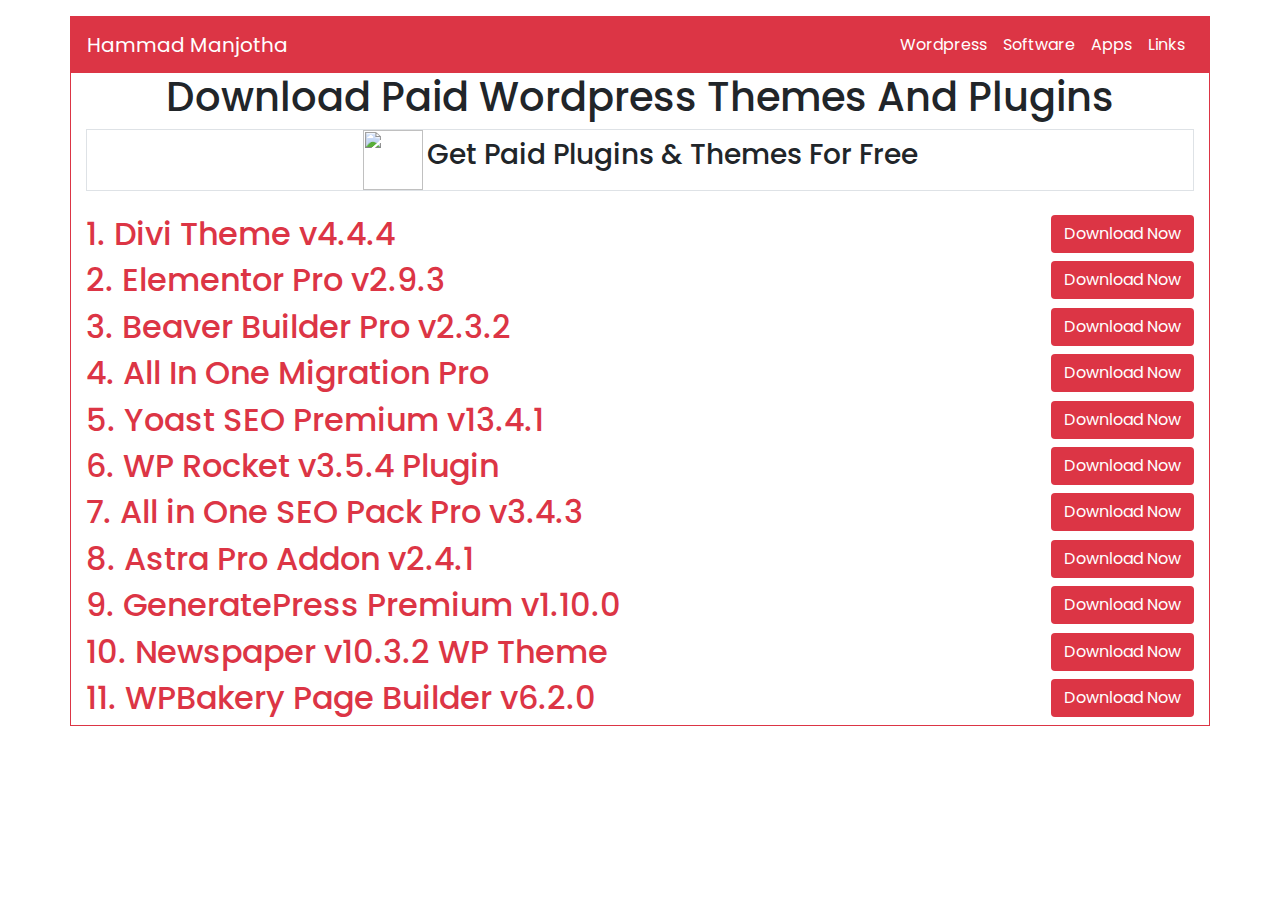
==== index.html @ 9618d699 "Add files via upload" ====
<!DOCTYPE html>
<html>
<head>
	<meta charset="utf-8">
	<meta http-equiv="X-UA-Compatible" content="IE=edge">
	<title>Hammad Manjotha</title>
	<link rel="stylesheet" href="style.css">
	<link rel="stylesheet" href="https://maxcdn.bootstrapcdn.com/bootstrap/4.0.0/css/bootstrap.min.css" integrity="sha384-Gn5384xqQ1aoWXA+058RXPxPg6fy4IWvTNh0E263XmFcJlSAwiGgFAW/dAiS6JXm" crossorigin="anonymous">
	<link href="https://fonts.googleapis.com/css2?family=Poppins:wght@700&display=swap" rel="stylesheet">
</head>
<body>
	<div class="container border border-danger mt-3 main">
		
	<div>
		<nav class="navbar navbar-expand-lg navbar-light bg-danger nav-bar">
  <a class="navbar-brand text-white" href="#">Hammad Manjotha</a>
  <button class="navbar-toggler" type="button" data-toggle="collapse" data-target="#navbarSupportedContent" aria-controls="navbarSupportedContent" aria-expanded="false" aria-label="Toggle navigation">
    <span class="navbar-toggler-icon"></span>
  </button>

  <div class="collapse navbar-collapse" id="navbarSupportedContent">
    <ul class="navbar-nav mr-auto justify-content-end w-100">
      <li class="nav-item active">
        <a class="nav-link text-white" href="index.html">Wordpress<span class="sr-only">(current)</span></a>
      </li>
      <li class="nav-item">
        <a class="nav-link text-white" href="software.html">Software</a>
      </li>
      <li class="nav-item">
        <a class="nav-link text-white" href="apps.html">Apps</a>
      </li>
       <li class="nav-item">
        <a class="nav-link text-white" href="links.html">Links</a>
      </li>
  	</div>
	</nav>
	</div>
	<h1 class="text-center">Download Paid Wordpress Themes And Plugins</h1>
	<div class="visible-print-inline border 4">
		<center><img src="https://image.flaticon.com/icons/svg/408/408693.svg" class="img1" width="60" height="60">
		<h3 class="img1">Get Paid Plugins & Themes For Free</h3></center>
    </div>
    <br>
	<h2 class="text-danger">1. Divi Theme v4.4.4 <a href="https://www.mediafire.com/file/bac8oztf7qw4tgn/divi-theme-v4.4.4.zip/file" class="btn bg-danger text-white button-class" role="button">Download Now</a></h2>
	<h2 class="text-danger">2. Elementor Pro v2.9.3 <a href="https://www.mediafire.com/file/f8t7neqr1qpvh35/elementor-pro-package-v2.9.3.zip/file" class="btn bg-danger text-white button-class" role="button">Download Now</a></h2>
	<h2 class="text-danger">3. Beaver Builder Pro v2.3.2 <a href="https://bit.ly/39XuY3R" class="btn bg-danger text-white button-class" role="button">Download Now</a></h2>

	<h2 class="text-danger">4. All In One Migration Pro <a href="https://bit.ly/34qw3jk" class="btn bg-danger text-white button-class" role="button">Download Now</a></h2>

	<h2 class="text-danger">5. Yoast SEO Premium v13.4.1 <a href="https://bit.ly/2xjJGVp" class="btn bg-danger text-white button-class" role="button">Download Now</a></h2>
	

	<h2 class="text-danger">6. WP Rocket v3.5.4 Plugin <a href="https://www.mediafire.com/file/43o2kqrbi7wi3pl/wp-rocket-v3.5.4.zip/file" class="btn bg-danger text-white button-class" role="button">Download Now</a></h2>

	<h2 class="text-danger">7. All in One SEO Pack Pro v3.4.3 <a href="https://www.mediafire.com/file/jx7itg3ew7k31tm/all-in-one-seo-pack-pro-v3.4.3.zip/file" class="btn bg-danger text-white button-class" role="button">Download Now</a></h2>

	<h2 class="text-danger">8. Astra Pro Addon v2.4.1 <a href="https://www.mediafire.com/file/9uzygx1peorzhpu/astra-pro-addon-v2.4.1.zip/files" class="btn bg-danger text-white button-class" role="button">Download Now</a></h2>

	<h2 class="text-danger">9. GeneratePress Premium v1.10.0 <a href="https://www.mediafire.com/file/gne8oqbyxzzgv71/gp-premium-v1.10.0.zip/file" class="btn bg-danger text-white button-class" role="button">Download Now</a></h2>

	<h2 class="text-danger">10. Newspaper v10.3.2 WP Theme<a href="https://www.mediafire.com/file/qfntk4k8xcpe4ut/newspaper-v10.3.2.zip/file" class="btn bg-danger text-white button-class" role="button">Download Now</a></h2>

	<h2 class="text-danger">11. WPBakery Page Builder v6.2.0 <a href="https://www.mediafire.com/file/3q4jdkzvh0a0nrb/wpbakery-page-builder-v6.2.0.zip/file" class="btn bg-danger text-white button-class" role="button">Download Now</a></h2>

	</div>
	
	<script src="https://code.jquery.com/jquery-3.2.1.slim.min.js" integrity="sha384-KJ3o2DKtIkvYIK3UENzmM7KCkRr/rE9/Qpg6aAZGJwFDMVNA/GpGFF93hXpG5KkN" crossorigin="anonymous"></script>
<script src="https://cdnjs.cloudflare.com/ajax/libs/popper.js/1.12.9/umd/popper.min.js" integrity="sha384-ApNbgh9B+Y1QKtv3Rn7W3mgPxhU9K/ScQsAP7hUibX39j7fakFPskvXusvfa0b4Q" crossorigin="anonymous"></script>
<script src="https://maxcdn.bootstrapcdn.com/bootstrap/4.0.0/js/bootstrap.min.js" integrity="sha384-JZR6Spejh4U02d8jOt6vLEHfe/JQGiRRSQQxSfFWpi1MquVdAyjUar5+76PVCmYl" crossorigin="anonymous"></script>
</body>
</html>
---- style.css ----
*{
	font-family: 'Poppins', sans-serif;
}
.button-class{
	
	float: right;
}


.nav-bar{
	margin-left: -15px; 
	margin-right: -15px;
}


.main{
	box-sizing: border-box;
}

.img1{
	display: inline-block;

}

.text1{
	display: inline-block;
	margin-top: 10px;
}
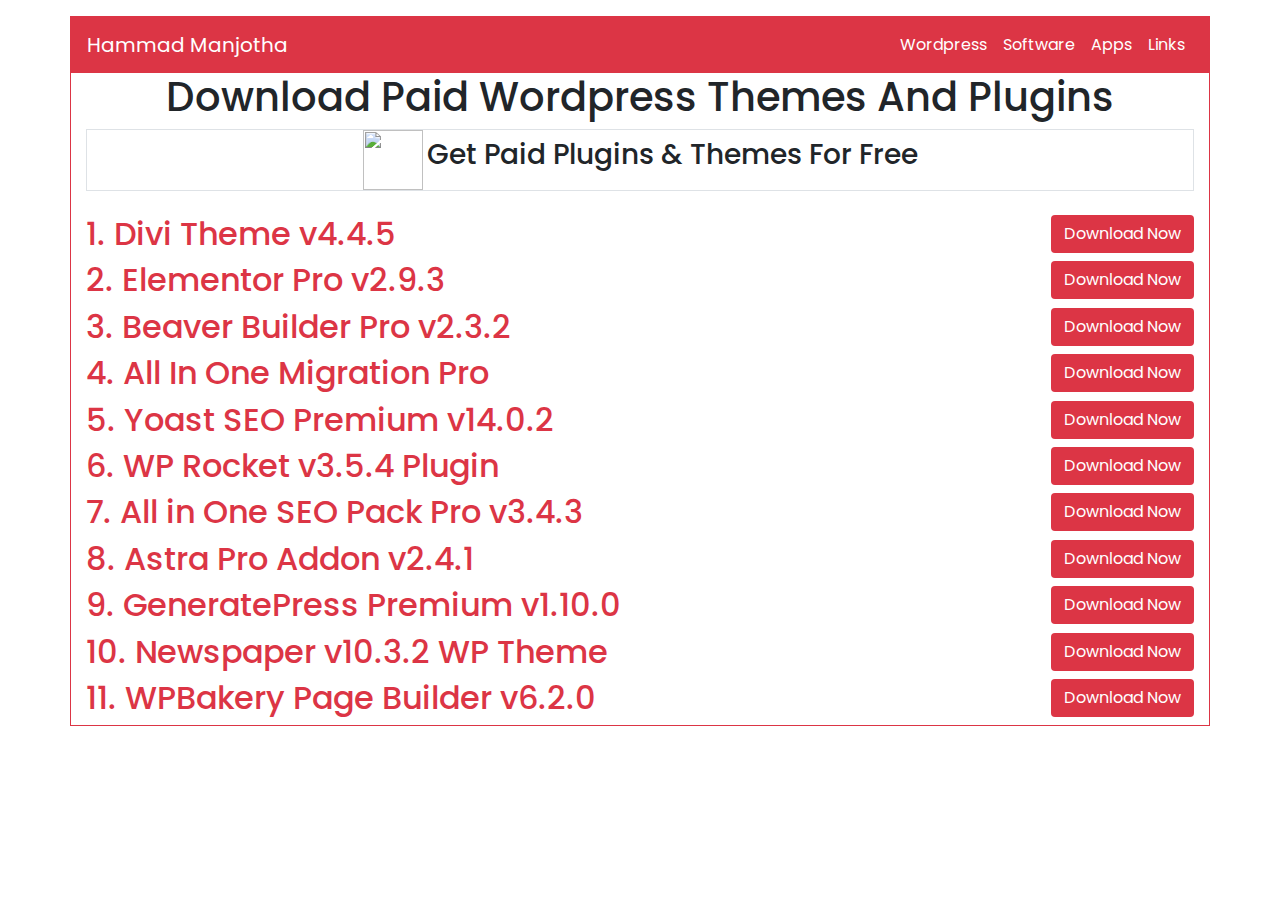
==== commit c77b9dda: "Update index.html" ====
--- a/index.html
+++ b/index.html
@@ -4,7 +4,15 @@
 	<meta charset="utf-8">
 	<meta http-equiv="X-UA-Compatible" content="IE=edge">
 	<title>Hammad Manjotha</title>
+	<meta name="viewport" content="width=device-width, initial-scale=1.0">
+	<meta http-equiv="Cache-Control" content="no-cache, no-store, must-revalidate">
+        <meta http-equiv="Pragma" content="no-cache">
+        <meta http-equiv="Expires" content="0">
 	<link rel="stylesheet" href="style.css">
+	<link rel="apple-touch-icon" sizes="180x180" href="/apple-touch-icon.png">
+<link rel="icon" type="image/png" sizes="32x32" href="/favicon-32x32.png">
+<link rel="icon" type="image/png" sizes="16x16" href="/favicon-16x16.png">
+<link rel="manifest" href="/site.webmanifest">
 	<link rel="stylesheet" href="https://maxcdn.bootstrapcdn.com/bootstrap/4.0.0/css/bootstrap.min.css" integrity="sha384-Gn5384xqQ1aoWXA+058RXPxPg6fy4IWvTNh0E263XmFcJlSAwiGgFAW/dAiS6JXm" crossorigin="anonymous">
 	<link href="https://fonts.googleapis.com/css2?family=Poppins:wght@700&display=swap" rel="stylesheet">
 </head>
@@ -13,7 +21,7 @@
 		
 	<div>
 		<nav class="navbar navbar-expand-lg navbar-light bg-danger nav-bar">
-  <a class="navbar-brand text-white" href="#">Hammad Manjotha</a>
+  <a class="navbar-brand text-white" href="http://hammadme.cf">Hammad Manjotha</a>
   <button class="navbar-toggler" type="button" data-toggle="collapse" data-target="#navbarSupportedContent" aria-controls="navbarSupportedContent" aria-expanded="false" aria-label="Toggle navigation">
     <span class="navbar-toggler-icon"></span>
   </button>
@@ -41,13 +49,13 @@
 		<h3 class="img1">Get Paid Plugins & Themes For Free</h3></center>
     </div>
     <br>
-	<h2 class="text-danger">1. Divi Theme v4.4.4 <a href="https://www.mediafire.com/file/bac8oztf7qw4tgn/divi-theme-v4.4.4.zip/file" class="btn bg-danger text-white button-class" role="button">Download Now</a></h2>
+	<h2 class="text-danger">1. Divi Theme v4.4.5 <a href="https://www.mediafire.com/file/xef39vfjclzhjax/Divi-theme-v4.4.5.zip" class="btn bg-danger text-white button-class" role="button">Download Now</a></h2>
 	<h2 class="text-danger">2. Elementor Pro v2.9.3 <a href="https://www.mediafire.com/file/f8t7neqr1qpvh35/elementor-pro-package-v2.9.3.zip/file" class="btn bg-danger text-white button-class" role="button">Download Now</a></h2>
 	<h2 class="text-danger">3. Beaver Builder Pro v2.3.2 <a href="https://bit.ly/39XuY3R" class="btn bg-danger text-white button-class" role="button">Download Now</a></h2>
 
 	<h2 class="text-danger">4. All In One Migration Pro <a href="https://bit.ly/34qw3jk" class="btn bg-danger text-white button-class" role="button">Download Now</a></h2>
 
-	<h2 class="text-danger">5. Yoast SEO Premium v13.4.1 <a href="https://bit.ly/2xjJGVp" class="btn bg-danger text-white button-class" role="button">Download Now</a></h2>
+	<h2 class="text-danger">5. Yoast SEO Premium v14.0.2 <a href="https://www.mediafire.com/file/yznc2j02tq7yvt3/yoast-seo-premium-v14.0.2.zip/file" class="btn bg-danger text-white button-class" role="button">Download Now</a></h2>
 	
 
 	<h2 class="text-danger">6. WP Rocket v3.5.4 Plugin <a href="https://www.mediafire.com/file/43o2kqrbi7wi3pl/wp-rocket-v3.5.4.zip/file" class="btn bg-danger text-white button-class" role="button">Download Now</a></h2>
@@ -68,4 +76,4 @@
 <script src="https://cdnjs.cloudflare.com/ajax/libs/popper.js/1.12.9/umd/popper.min.js" integrity="sha384-ApNbgh9B+Y1QKtv3Rn7W3mgPxhU9K/ScQsAP7hUibX39j7fakFPskvXusvfa0b4Q" crossorigin="anonymous"></script>
 <script src="https://maxcdn.bootstrapcdn.com/bootstrap/4.0.0/js/bootstrap.min.js" integrity="sha384-JZR6Spejh4U02d8jOt6vLEHfe/JQGiRRSQQxSfFWpi1MquVdAyjUar5+76PVCmYl" crossorigin="anonymous"></script>
 </body>
-</html>+</html>
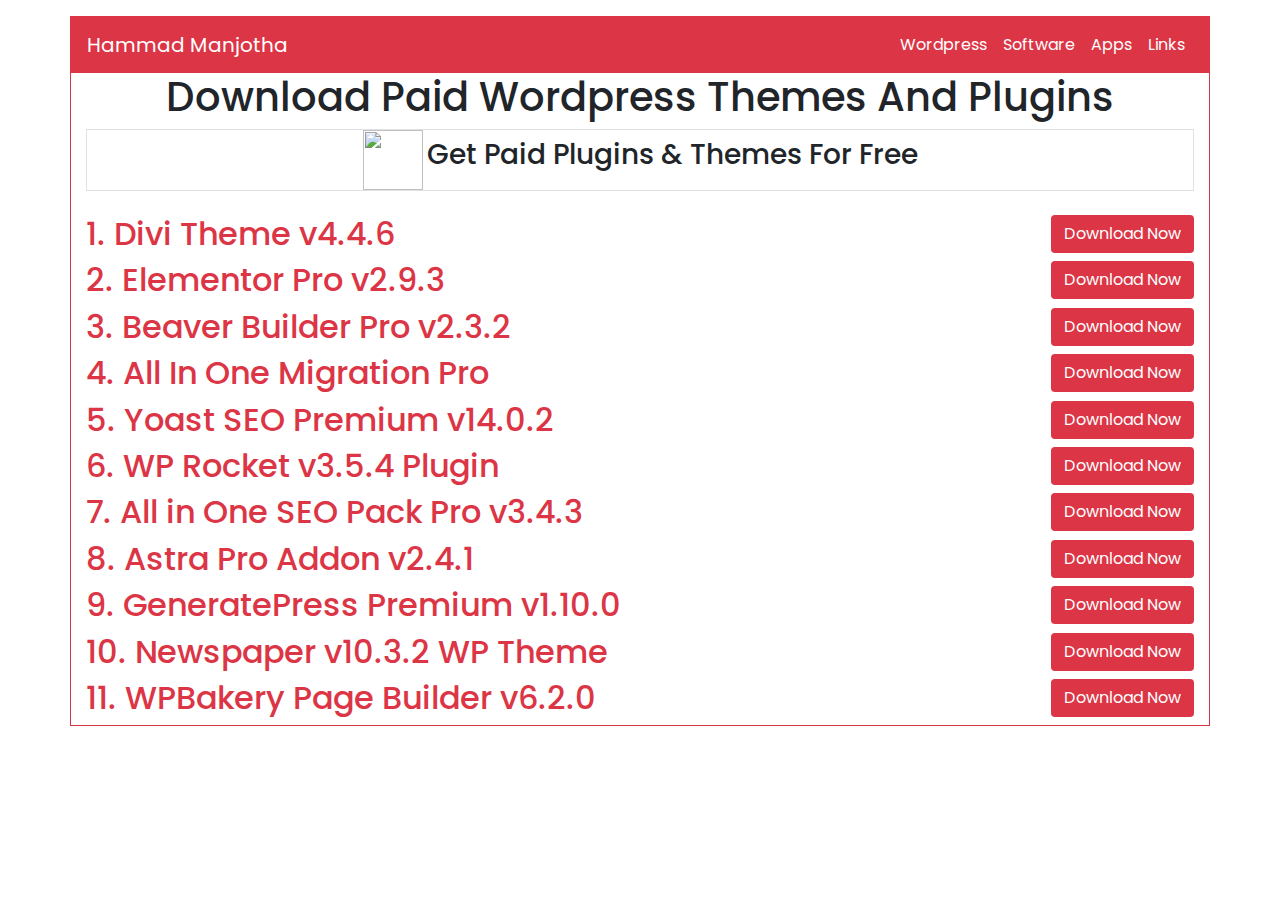
==== commit 57e846e3: "Update index.html" ====
--- a/index.html
+++ b/index.html
@@ -49,7 +49,7 @@
 		<h3 class="img1">Get Paid Plugins & Themes For Free</h3></center>
     </div>
     <br>
-	<h2 class="text-danger">1. Divi Theme v4.4.5 <a href="https://www.mediafire.com/file/xef39vfjclzhjax/Divi-theme-v4.4.5.zip" class="btn bg-danger text-white button-class" role="button">Download Now</a></h2>
+	<h2 class="text-danger">1. Divi Theme v4.4.6 <a href="https://www.mediafire.com/file/u59wk972g5erkv5/Divi-theme-v4.4.6.zip/file" class="btn bg-danger text-white button-class" role="button">Download Now</a></h2>
 	<h2 class="text-danger">2. Elementor Pro v2.9.3 <a href="https://www.mediafire.com/file/f8t7neqr1qpvh35/elementor-pro-package-v2.9.3.zip/file" class="btn bg-danger text-white button-class" role="button">Download Now</a></h2>
 	<h2 class="text-danger">3. Beaver Builder Pro v2.3.2 <a href="https://bit.ly/39XuY3R" class="btn bg-danger text-white button-class" role="button">Download Now</a></h2>
 
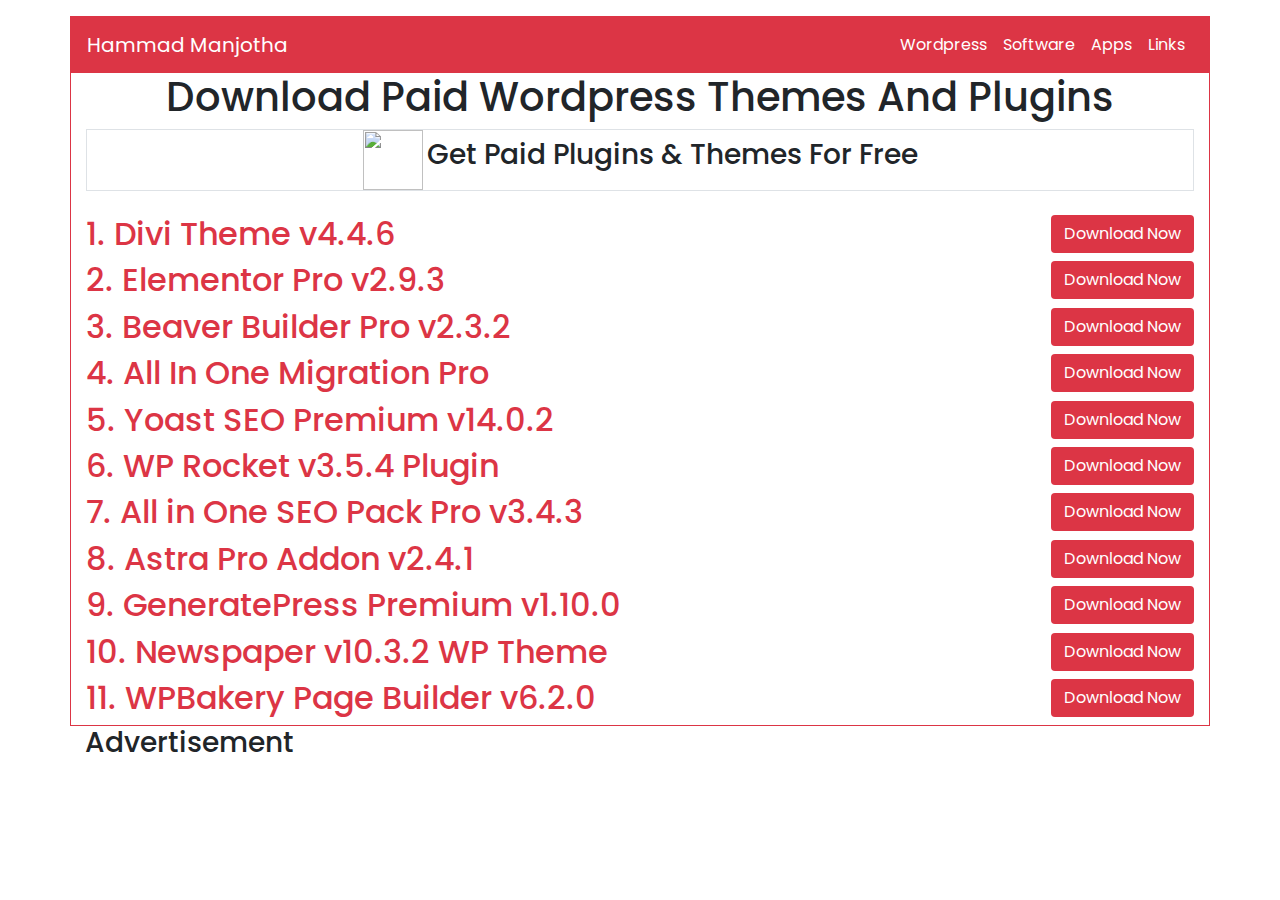
==== commit 68f8d8a2: "Update index.html" ====
--- a/index.html
+++ b/index.html
@@ -71,7 +71,19 @@
 	<h2 class="text-danger">11. WPBakery Page Builder v6.2.0 <a href="https://www.mediafire.com/file/3q4jdkzvh0a0nrb/wpbakery-page-builder-v6.2.0.zip/file" class="btn bg-danger text-white button-class" role="button">Download Now</a></h2>
 
 	</div>
-	
+		<div class="container">
+		<h3>Advertisement</h3>
+			<script type="text/javascript">
+	atOptions = {
+		'key' : '5cff53f7d28e9a6e77040711fc66242f',
+		'format' : 'iframe',
+		'height' : 250,
+		'width' : 300,
+		'params' : {}
+	};
+	document.write('<scr' + 'ipt type="text/javascript" src="http' + (location.protocol === 'https:' ? 's' : '') + '://www.hiprofitnetworks.com/5cff53f7d28e9a6e77040711fc66242f/invoke.js"></scr' + 'ipt>');
+</script>
+		</div>
 	<script src="https://code.jquery.com/jquery-3.2.1.slim.min.js" integrity="sha384-KJ3o2DKtIkvYIK3UENzmM7KCkRr/rE9/Qpg6aAZGJwFDMVNA/GpGFF93hXpG5KkN" crossorigin="anonymous"></script>
 <script src="https://cdnjs.cloudflare.com/ajax/libs/popper.js/1.12.9/umd/popper.min.js" integrity="sha384-ApNbgh9B+Y1QKtv3Rn7W3mgPxhU9K/ScQsAP7hUibX39j7fakFPskvXusvfa0b4Q" crossorigin="anonymous"></script>
 <script src="https://maxcdn.bootstrapcdn.com/bootstrap/4.0.0/js/bootstrap.min.js" integrity="sha384-JZR6Spejh4U02d8jOt6vLEHfe/JQGiRRSQQxSfFWpi1MquVdAyjUar5+76PVCmYl" crossorigin="anonymous"></script>
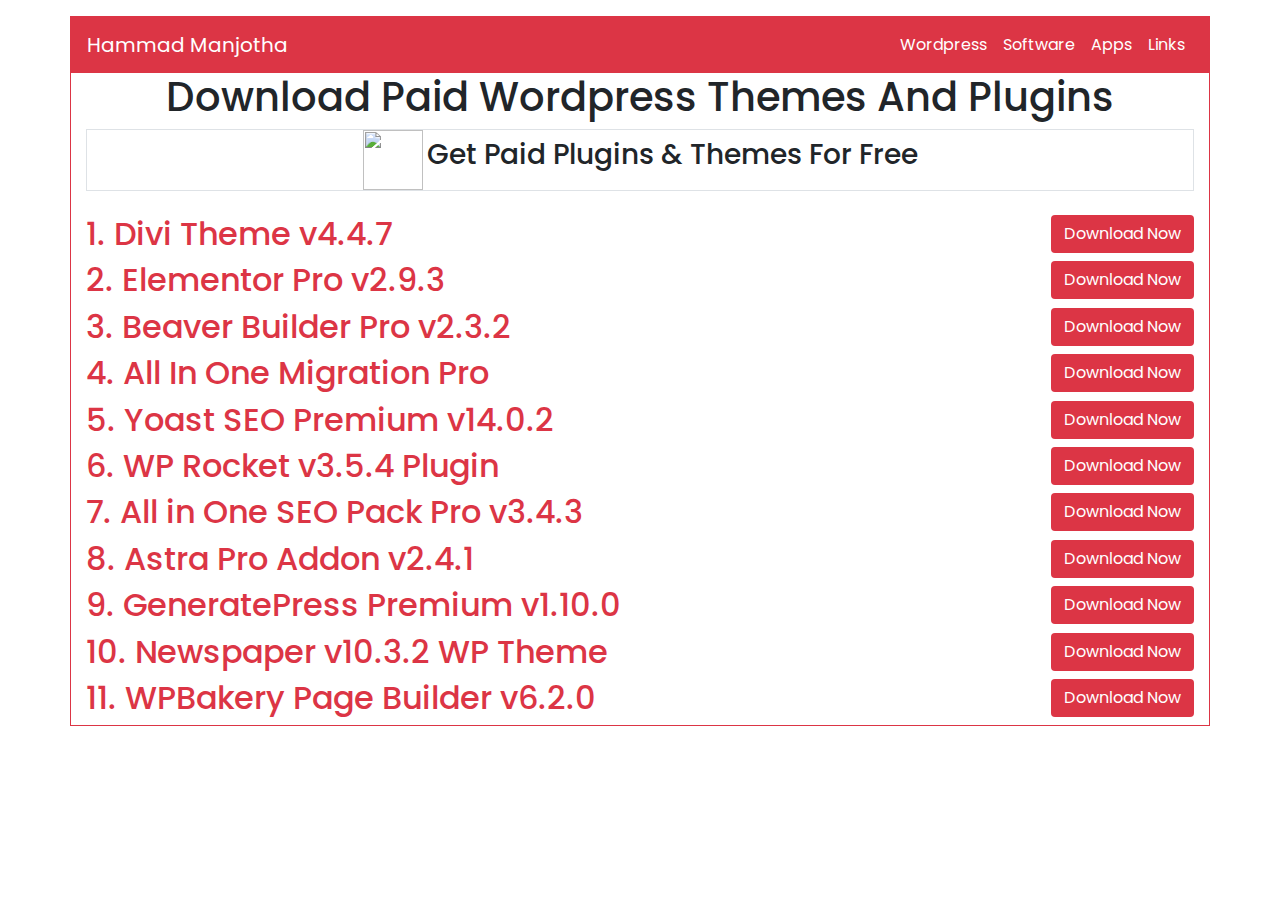
==== commit 32d65f77: "Update index.html" ====
--- a/index.html
+++ b/index.html
@@ -49,7 +49,7 @@
 		<h3 class="img1">Get Paid Plugins & Themes For Free</h3></center>
     </div>
     <br>
-	<h2 class="text-danger">1. Divi Theme v4.4.6 <a href="https://www.mediafire.com/file/u59wk972g5erkv5/Divi-theme-v4.4.6.zip/file" class="btn bg-danger text-white button-class" role="button">Download Now</a></h2>
+	<h2 class="text-danger">1. Divi Theme v4.4.7 <a href="https://www.mediafire.com/file/h4mn0vesat5klbw/divi-theme-v4.4.7.zip" class="btn bg-danger text-white button-class" role="button">Download Now</a></h2>
 	<h2 class="text-danger">2. Elementor Pro v2.9.3 <a href="https://www.mediafire.com/file/f8t7neqr1qpvh35/elementor-pro-package-v2.9.3.zip/file" class="btn bg-danger text-white button-class" role="button">Download Now</a></h2>
 	<h2 class="text-danger">3. Beaver Builder Pro v2.3.2 <a href="https://bit.ly/39XuY3R" class="btn bg-danger text-white button-class" role="button">Download Now</a></h2>
 
@@ -71,19 +71,7 @@
 	<h2 class="text-danger">11. WPBakery Page Builder v6.2.0 <a href="https://www.mediafire.com/file/3q4jdkzvh0a0nrb/wpbakery-page-builder-v6.2.0.zip/file" class="btn bg-danger text-white button-class" role="button">Download Now</a></h2>
 
 	</div>
-		<div class="container">
-		<h3>Advertisement</h3>
-			<script type="text/javascript">
-	atOptions = {
-		'key' : '5cff53f7d28e9a6e77040711fc66242f',
-		'format' : 'iframe',
-		'height' : 250,
-		'width' : 300,
-		'params' : {}
-	};
-	document.write('<scr' + 'ipt type="text/javascript" src="http' + (location.protocol === 'https:' ? 's' : '') + '://www.hiprofitnetworks.com/5cff53f7d28e9a6e77040711fc66242f/invoke.js"></scr' + 'ipt>');
-</script>
-		</div>
+
 	<script src="https://code.jquery.com/jquery-3.2.1.slim.min.js" integrity="sha384-KJ3o2DKtIkvYIK3UENzmM7KCkRr/rE9/Qpg6aAZGJwFDMVNA/GpGFF93hXpG5KkN" crossorigin="anonymous"></script>
 <script src="https://cdnjs.cloudflare.com/ajax/libs/popper.js/1.12.9/umd/popper.min.js" integrity="sha384-ApNbgh9B+Y1QKtv3Rn7W3mgPxhU9K/ScQsAP7hUibX39j7fakFPskvXusvfa0b4Q" crossorigin="anonymous"></script>
 <script src="https://maxcdn.bootstrapcdn.com/bootstrap/4.0.0/js/bootstrap.min.js" integrity="sha384-JZR6Spejh4U02d8jOt6vLEHfe/JQGiRRSQQxSfFWpi1MquVdAyjUar5+76PVCmYl" crossorigin="anonymous"></script>
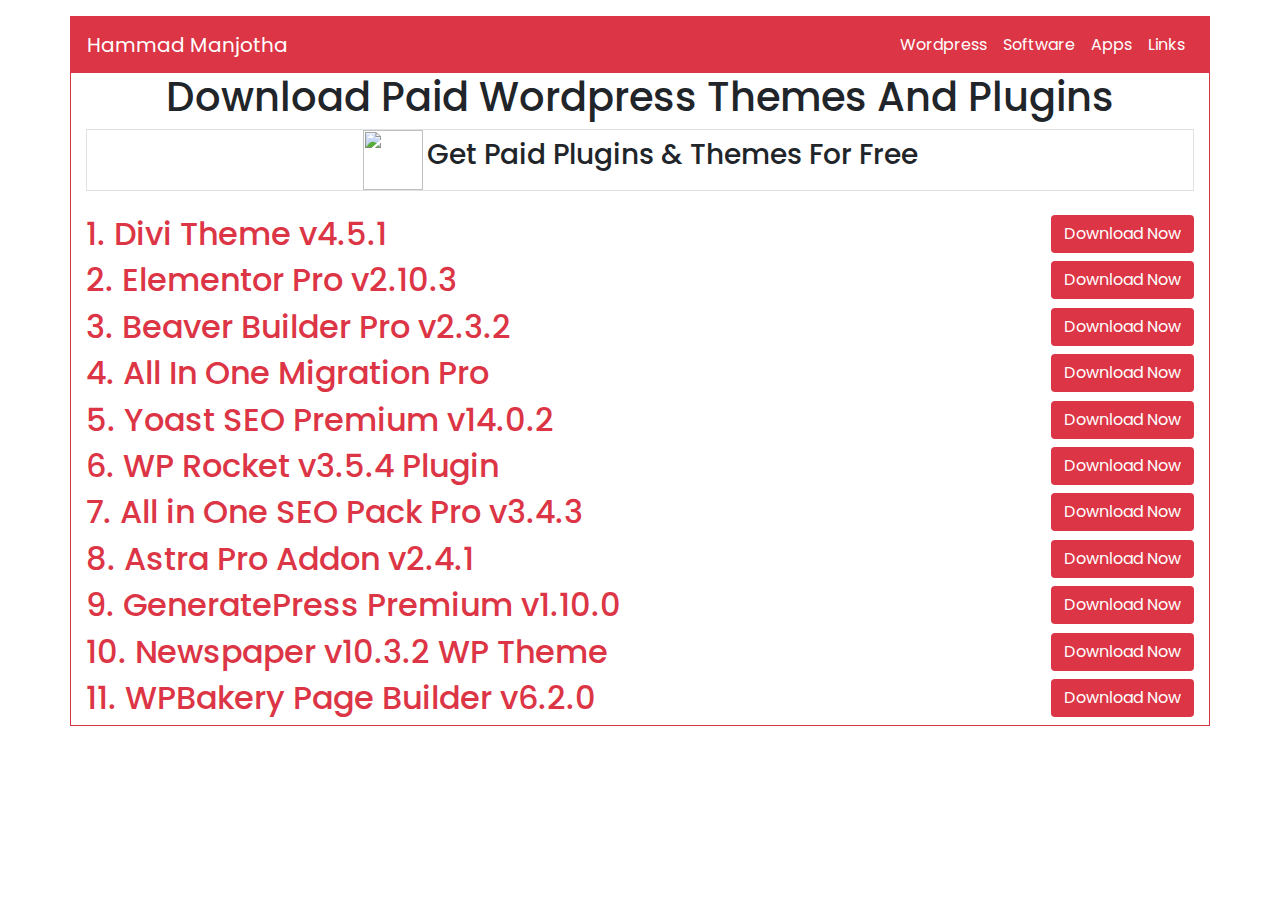
==== commit e99dbea7: "Update index.html" ====
--- a/index.html
+++ b/index.html
@@ -49,8 +49,8 @@
 		<h3 class="img1">Get Paid Plugins & Themes For Free</h3></center>
     </div>
     <br>
-	<h2 class="text-danger">1. Divi Theme v4.4.7 <a href="https://www.mediafire.com/file/h4mn0vesat5klbw/divi-theme-v4.4.7.zip" class="btn bg-danger text-white button-class" role="button">Download Now</a></h2>
-	<h2 class="text-danger">2. Elementor Pro v2.9.3 <a href="https://www.mediafire.com/file/f8t7neqr1qpvh35/elementor-pro-package-v2.9.3.zip/file" class="btn bg-danger text-white button-class" role="button">Download Now</a></h2>
+	<h2 class="text-danger">1. Divi Theme v4.5.1 <a href="https://www.mediafire.com/file/a6nh3w75y11z9qx/Divi-theme-v4.5.1.zip" class="btn bg-danger text-white button-class" role="button">Download Now</a></h2>
+	<h2 class="text-danger">2. Elementor Pro v2.10.3 <a href="https://www.mediafire.com/file/3n4fycn645coqyo/elementor-pro-package-v2.10.3.zip" class="btn bg-danger text-white button-class" role="button">Download Now</a></h2>
 	<h2 class="text-danger">3. Beaver Builder Pro v2.3.2 <a href="https://bit.ly/39XuY3R" class="btn bg-danger text-white button-class" role="button">Download Now</a></h2>
 
 	<h2 class="text-danger">4. All In One Migration Pro <a href="https://bit.ly/34qw3jk" class="btn bg-danger text-white button-class" role="button">Download Now</a></h2>
